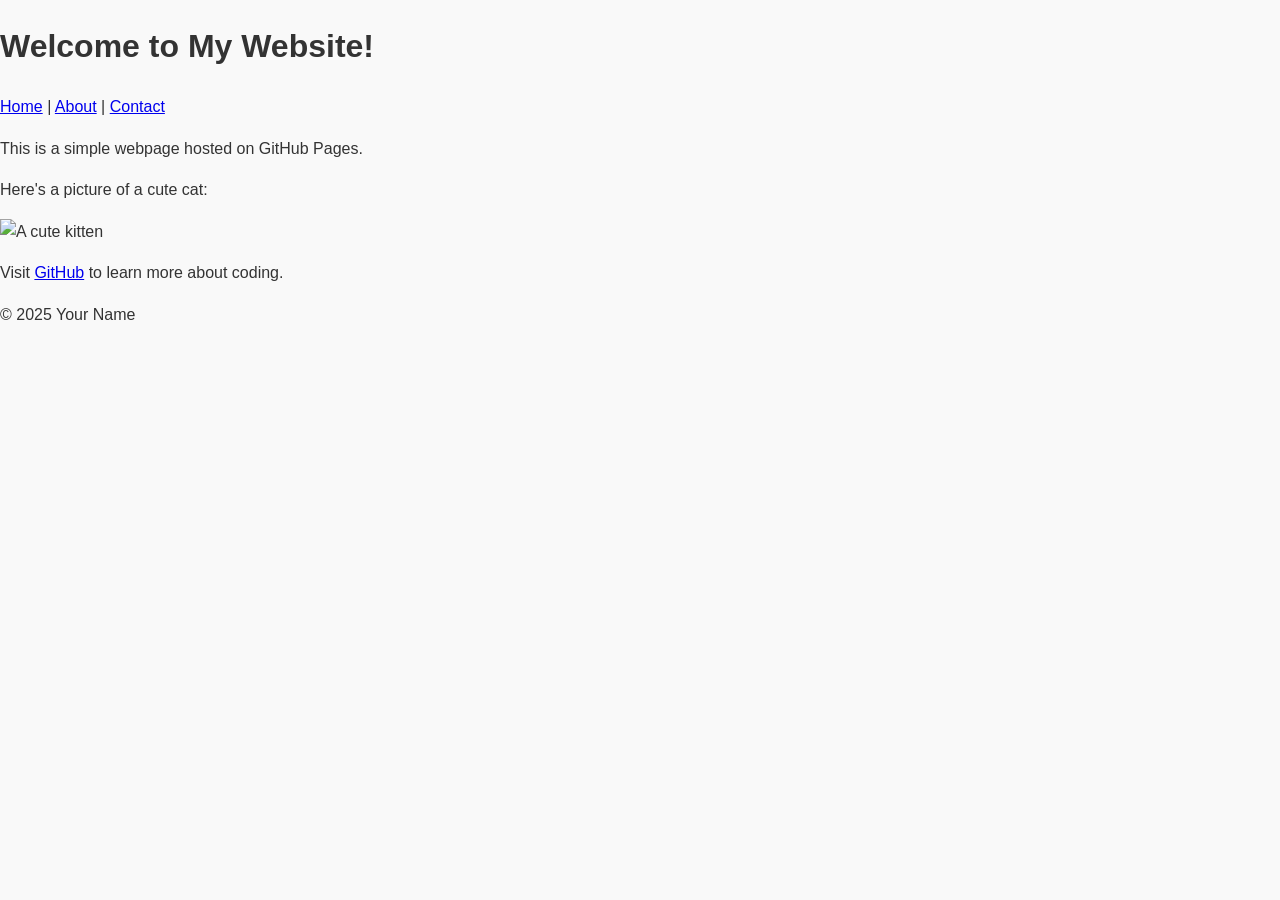
==== index.html @ fdb2b3fc "Fix HTML structure and remove extra lines" ====
<!DOCTYPE html>
<html lang="en">
<head>
 <link rel="stylesheet" href="styles.css">
 <meta charset="UTF-8">
<meta name="viewport" content="width=device-width, initial-scale=1.0">
<title>My First GitHub Page</title>
 </head>
<body>
<header>
<h1>Welcome to My Website!</h1>
 <nav> 
            <a href="index.html">Home</a> | 
            <a href="About.html">About</a> | 
            <a href="Contact.html">Contact</a> 
        </nav> 
</header>
<main>
<p>This is a simple webpage hosted on GitHub Pages.</p>
<p>Here's a picture of a cute cat:</p>
<img src="https://placekitten.com/200/300" alt="A cute kitten">
<p>Visit <a href="https://github.com">GitHub</a> to learn more about coding.</p>
   <main>
   <footer>
<p>&copy; 2025 Your Name</p>
   </footer>
</body>
</html>
---- styles.css ----
body {

font-family: Arial, sans-serif;

color: #333;

background-color: #f9f9f9;

margin: 0;

padding: 0;

line-height: 1.6;

}
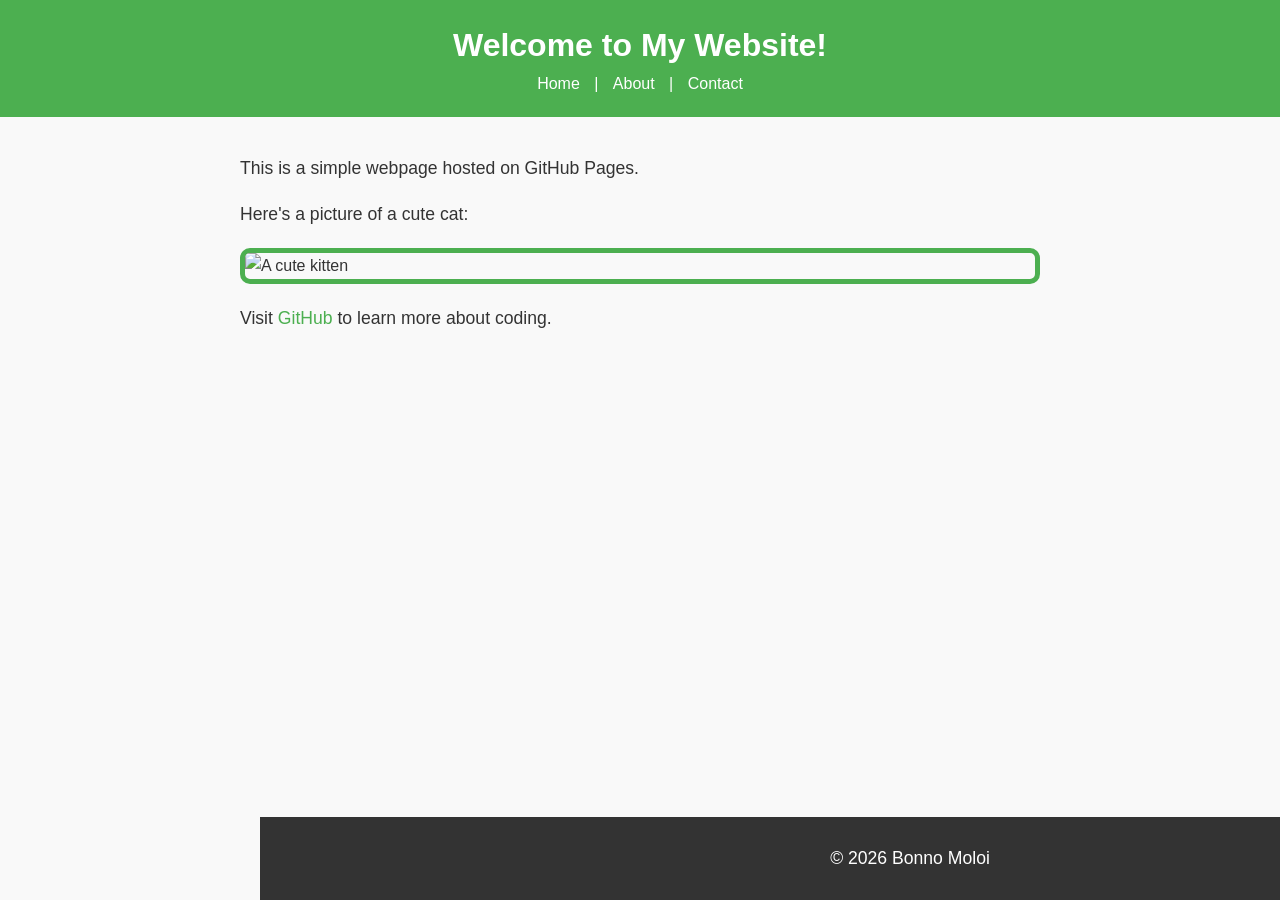
==== commit a01eff14: "Fix footer copyright year and author name Updated copyright year and author name in footer." ====
--- a/index.html
+++ b/index.html
@@ -1,15 +1,15 @@
 <!DOCTYPE html>
 <html lang="en">
 <head>
- <link rel="stylesheet" href="styles.css">
- <meta charset="UTF-8">
-<meta name="viewport" content="width=device-width, initial-scale=1.0">
-<title>My First GitHub Page</title>
- </head>
+    <link rel="stylesheet" href="styles.css">
+    <meta charset="UTF-8">
+    <meta name="viewport" content="width=device-width, initial-scale=1.0">
+    <title>My First GitHub Page</title>
+</head>
 <body>
-<header>
-<h1>Welcome to My Website!</h1>
- <nav> 
+    <header>
+        <h1>Welcome to My Website!</h1>
+        <nav> 
             <a href="index.html">Home</a> | 
             <a href="About.html">About</a> | 
             <a href="Contact.html">Contact</a> 
@@ -22,7 +22,7 @@
 <p>Visit <a href="https://github.com">GitHub</a> to learn more about coding.</p>
    <main>
    <footer>
-<p>&copy; 2025 Your Name</p>
+<p>&copy; 2026 Bonno Moloi</p>
    </footer>
 </body>
 </html>
@@ -33,3 +33,5 @@
 
 
 
+
+
--- a/styles.css
+++ b/styles.css
@@ -1,15 +1,81 @@
 body {
+   font-family: Arial, sans-serif;
+   color: #333;
+   background-color: #f9f9f9;
+   margin: 0;
+   padding: 0;
+   line-height: 1.6;
+}
 
-font-family: Arial, sans-serif;
+header {
+   background-color: #4CAF50;
+   color: white;
+   padding: 20px;
+   text-align: center;
+}
 
-color: #333;
+header h1 {
+    margin: 0;
+}
 
-background-color: #f9f9f9;
 
-margin: 0;
 
-padding: 0;
+nav a {
+    color: white;
+    text-decoration: none;
+    margin: 0 10px;
+}
 
-line-height: 1.6;
+nav a:hover {
+    text-decoration: underline;
+}
 
+main {
+    padding: 20px;
+    max-width: 800px;
+    margin: 0 auto;
 }
+
+main img {
+    max-width: 100%;
+    height: auto;
+    display: block;
+    margin: 20px 0;
+}
+
+footer {
+    background-color: #333;
+    color: white;
+    text-align: center;
+    padding: 10px;
+    position: fixed;
+    bottom: 0;
+    width: 100%;
+}
+
+p {
+    font-size: 1.1em;
+}
+
+a {
+    color: #4CAF50;
+    text-decoration: none;
+}
+
+a:hover {
+    text-decoration: underline;
+}
+
+img {
+    border: 5px solid #4CAF50;
+    border-radius: 10px;
+}
+
+main a[href^="mailto:"] {
+    color: #ff5722;
+    font-weight: bold;
+ }
+
+
+
+
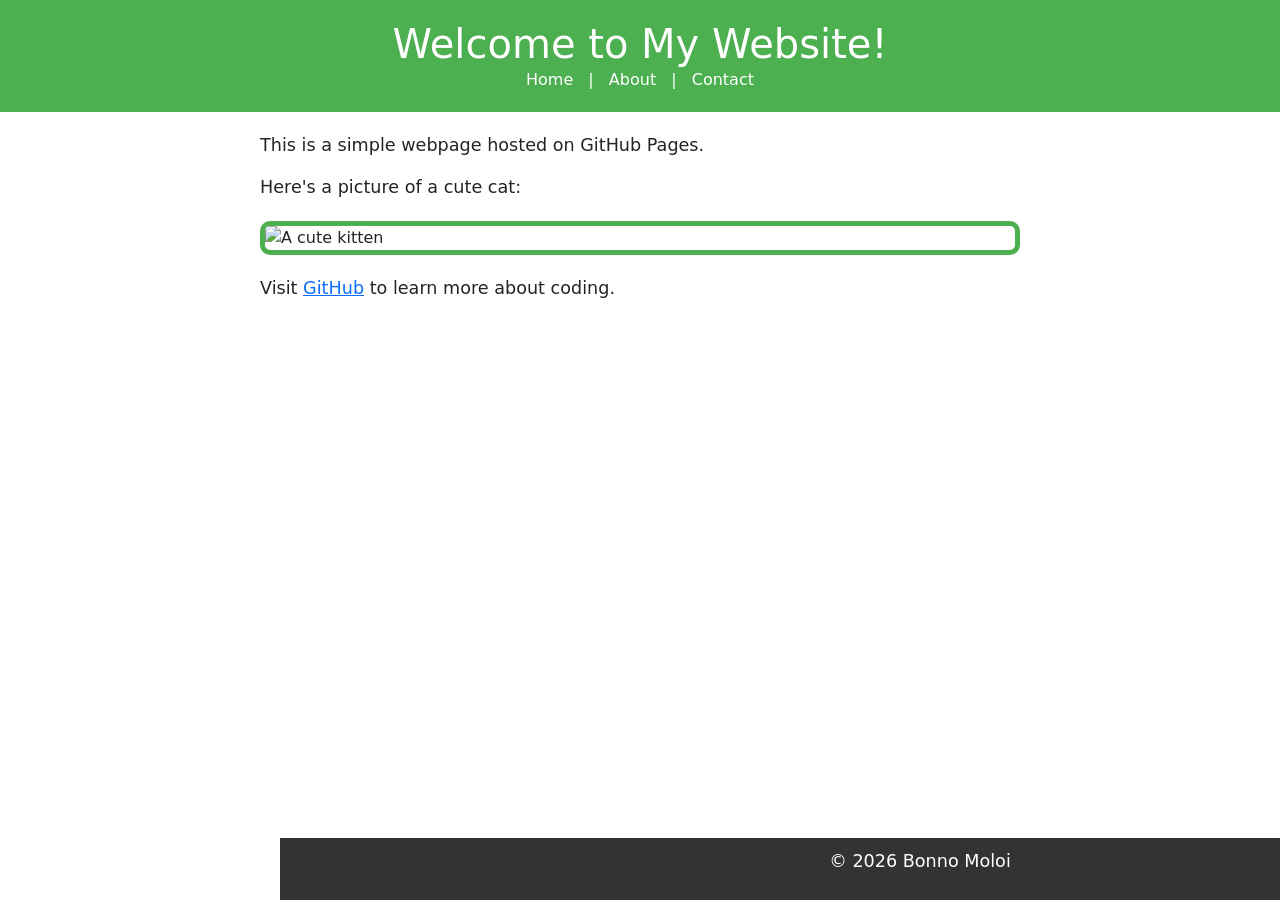
==== commit dd182d03: "Update index.html" ====
--- a/index.html
+++ b/index.html
@@ -5,6 +5,13 @@
     <meta charset="UTF-8">
     <meta name="viewport" content="width=device-width, initial-scale=1.0">
     <title>My First GitHub Page</title>
+    
+<!-- Bootstrap CSS --> 
+<link href="https://cdn.jsdelivr.net/npm/bootstrap@5.3.0/dist/css/bootstrap.min.css" rel="stylesheet"> 
+<!-- Bootstrap JS and dependencies --> 
+<script src="https://cdn.jsdelivr.net/npm/@popperjs/core@2.11.6/dist/umd/popper.min.js"></script> 
+<script src="https://cdn.jsdelivr.net/npm/bootstrap@5.3.0/dist/js/bootstrap.min.js"></script> 
+    
 </head>
 <body>
     <header>
@@ -35,3 +42,4 @@
 
 
 
+
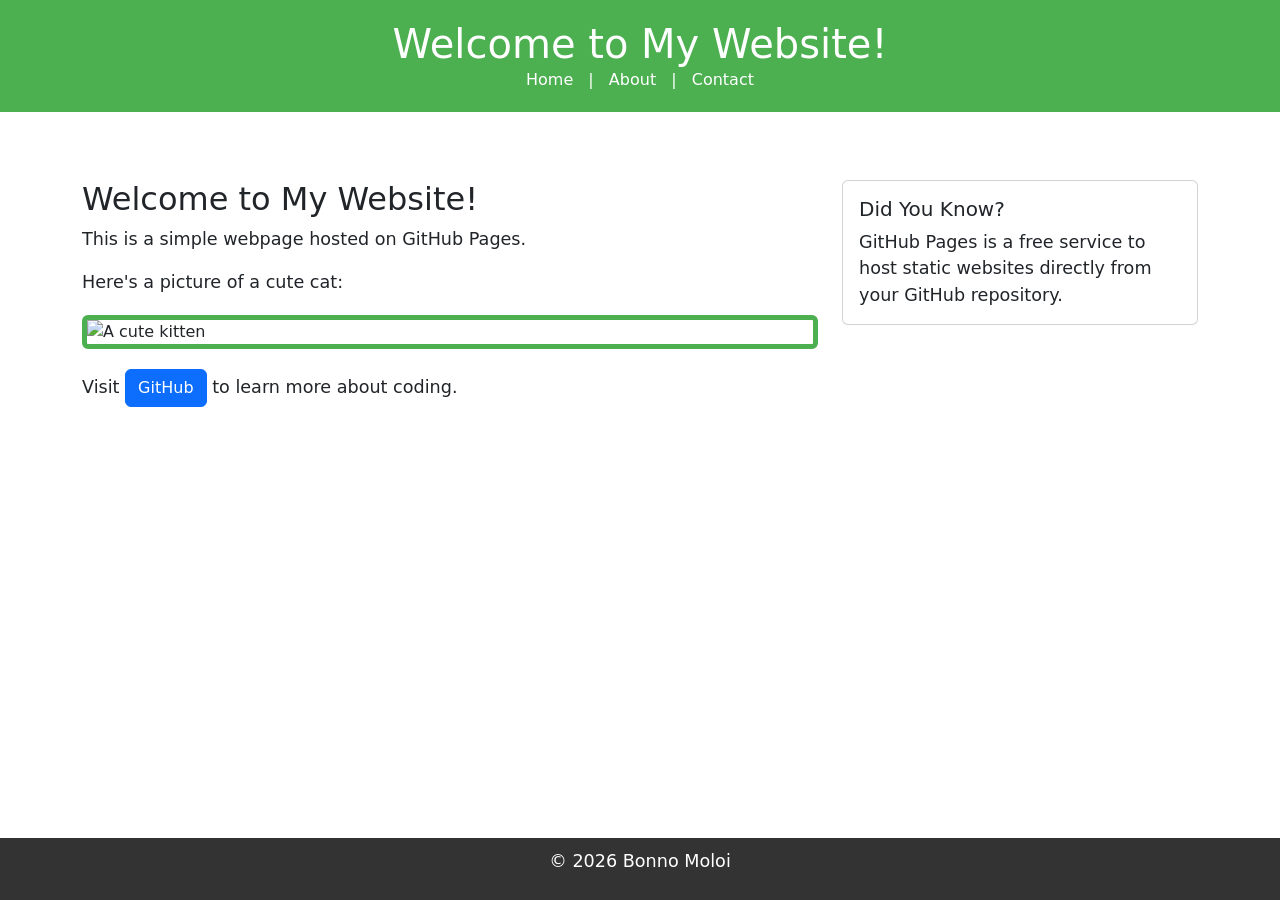
==== commit 5a2dde9d: "Update index.html" ====
--- a/index.html
+++ b/index.html
@@ -6,11 +6,11 @@
     <meta name="viewport" content="width=device-width, initial-scale=1.0">
     <title>My First GitHub Page</title>
     
-<!-- Bootstrap CSS --> 
-<link href="https://cdn.jsdelivr.net/npm/bootstrap@5.3.0/dist/css/bootstrap.min.css" rel="stylesheet"> 
-<!-- Bootstrap JS and dependencies --> 
-<script src="https://cdn.jsdelivr.net/npm/@popperjs/core@2.11.6/dist/umd/popper.min.js"></script> 
-<script src="https://cdn.jsdelivr.net/npm/bootstrap@5.3.0/dist/js/bootstrap.min.js"></script> 
+    <!-- Bootstrap CSS --> 
+    <link href="https://cdn.jsdelivr.net/npm/bootstrap@5.3.0/dist/css/bootstrap.min.css" rel="stylesheet"> 
+    <!-- Bootstrap JS and dependencies --> 
+    <script src="https://cdn.jsdelivr.net/npm/@popperjs/core@2.11.6/dist/umd/popper.min.js"></script> 
+    <script src="https://cdn.jsdelivr.net/npm/bootstrap@5.3.0/dist/js/bootstrap.min.js"></script> 
     
 </head>
 <body>
@@ -22,12 +22,25 @@
             <a href="Contact.html">Contact</a> 
         </nav> 
 </header>
-<main>
-<p>This is a simple webpage hosted on GitHub Pages.</p>
-<p>Here's a picture of a cute cat:</p>
-<img src="https://placekitten.com/200/300" alt="A cute kitten">
-<p>Visit <a href="https://github.com">GitHub</a> to learn more about coding.</p>
-   <main>
+<main class="container my-5"> 
+    <div class="row"> 
+        <div class="col-md-8"> 
+            <h2>Welcome to My Website!</h2> 
+            <p>This is a simple webpage hosted on GitHub Pages.</p> 
+            <p>Here's a picture of a cute cat:</p> 
+            <img src="https://placekitten.com/200/300" alt="A cute kitten" class="img-fluid rounded"> 
+            <p class="mt-3">Visit <a href="https://github.com" class="btn btn-primary">GitHub</a> to learn more about coding.</p> 
+        </div> 
+        <div class="col-md-4"> 
+            <div class="card"> 
+                <div class="card-body"> 
+                    <h5 class="card-title">Did You Know?</h5> 
+                    <p class="card-text">GitHub Pages is a free service to host static websites directly from your GitHub repository.</p> 
+                </div> 
+            </div> 
+        </div> 
+    </div> 
+</main>
    <footer>
 <p>&copy; 2026 Bonno Moloi</p>
    </footer>
@@ -43,3 +56,5 @@
 
 
 
+
+
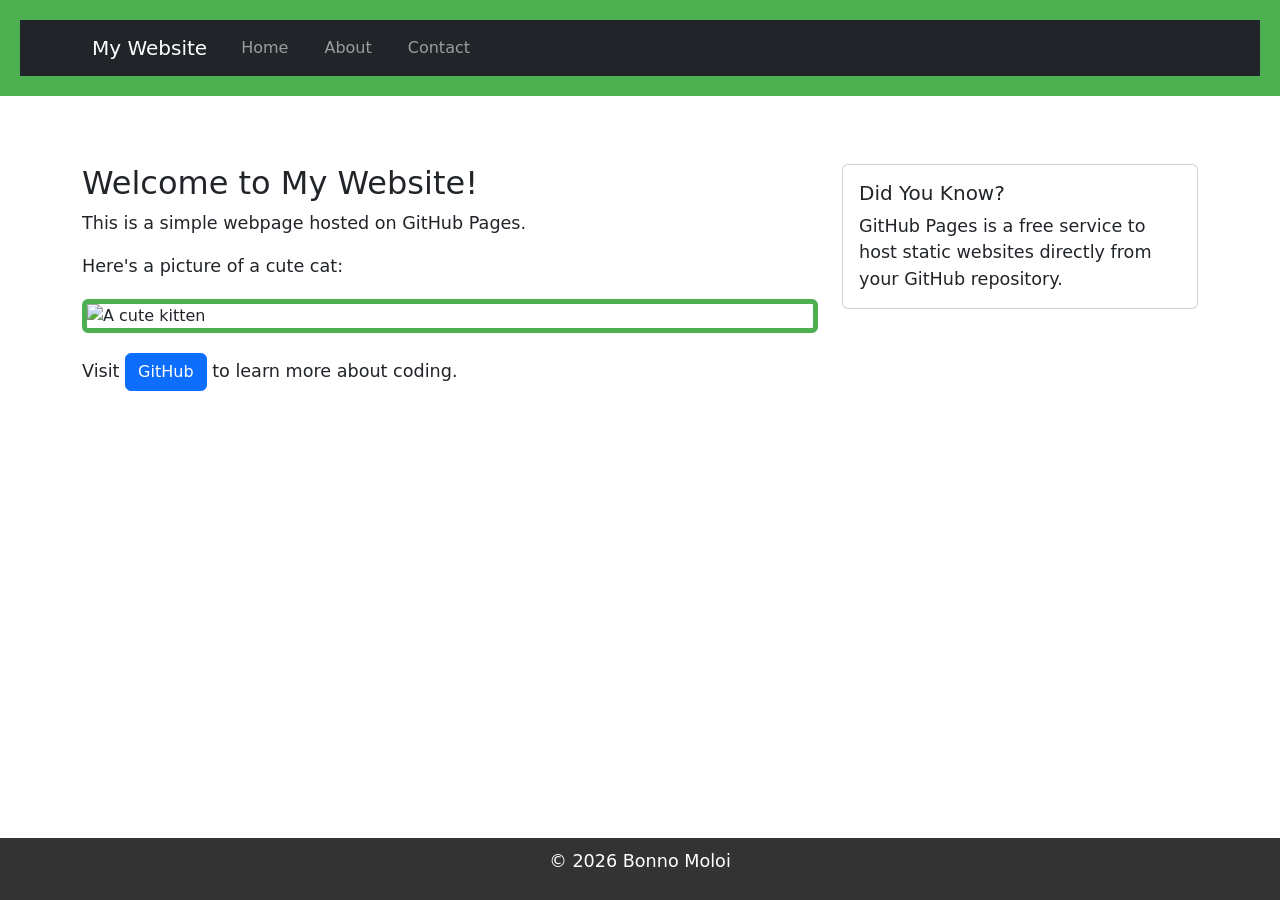
==== commit 0ee8c108: "Update index.html" ====
--- a/index.html
+++ b/index.html
@@ -14,14 +14,31 @@
     
 </head>
 <body>
-    <header>
-        <h1>Welcome to My Website!</h1>
-        <nav> 
-            <a href="index.html">Home</a> | 
-            <a href="About.html">About</a> | 
-            <a href="Contact.html">Contact</a> 
-        </nav> 
-</header>
+<header> 
+
+    <nav class="navbar navbar-expand-lg navbar-dark bg-dark"> 
+        <div class="container"> 
+            <a class="navbar-brand" href="index.html">My Website</a> 
+            <button class="navbar-toggler" type="button" data-bs-toggle="collapse" data-bs-target="#navbarNav"> 
+                <span class="navbar-toggler-icon"></span> 
+            </button> 
+            <div class="collapse navbar-collapse" id="navbarNav"> 
+                <ul class="navbar-nav"> 
+                    <li class="nav-item"> 
+                        <a class="nav-link" href="index.html">Home</a> 
+                    </li> 
+                    <li class="nav-item"> 
+                        <a class="nav-link" href="about.html">About</a> 
+                    </li> 
+                    <li class="nav-item"> 
+                        <a class="nav-link" href="contact.html">Contact</a> 
+                    </li> 
+                </ul> 
+            </div> 
+        </div> 
+    </nav> 
+
+</header> 
 <main class="container my-5"> 
     <div class="row"> 
         <div class="col-md-8"> 
@@ -58,3 +75,4 @@
 
 
 
+
